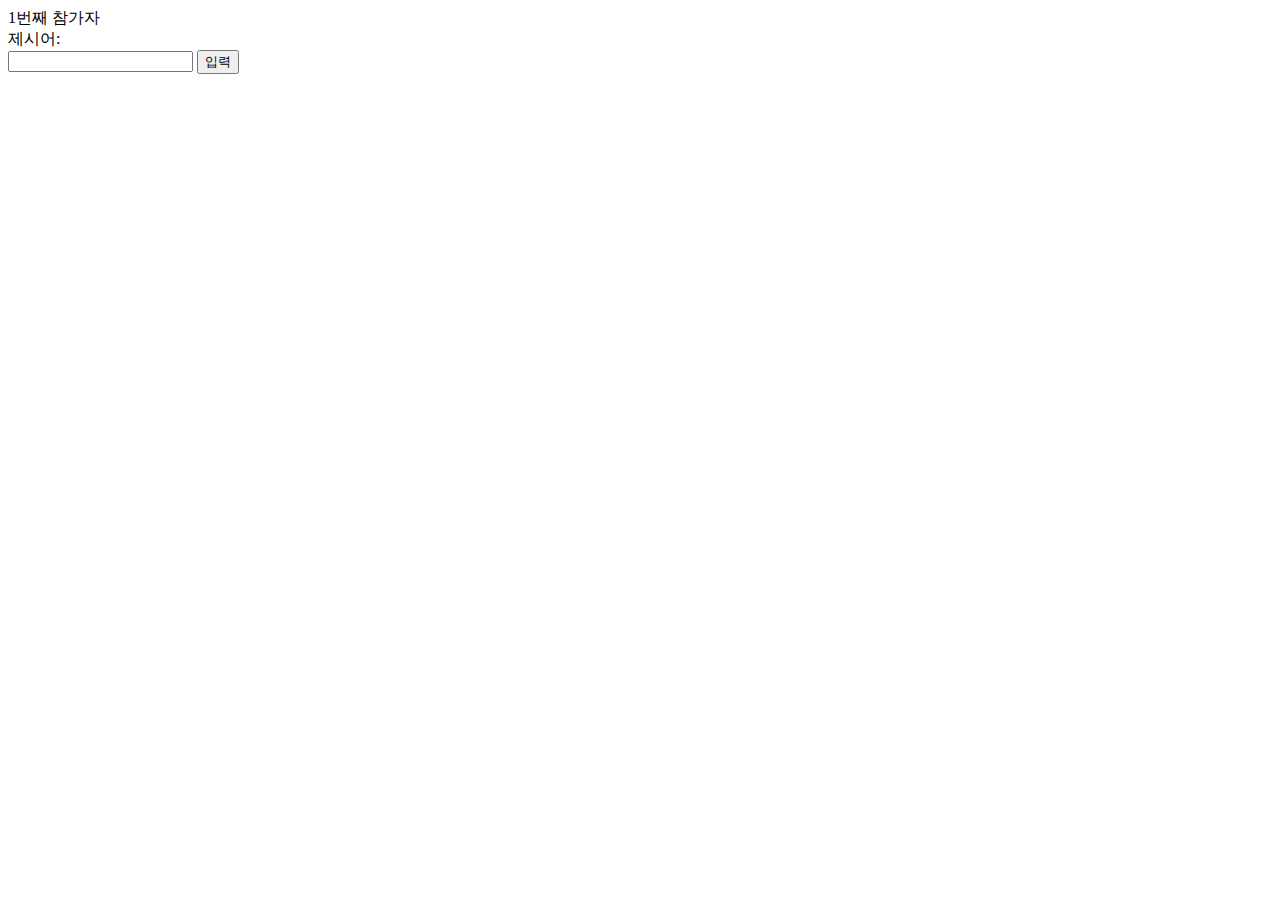
==== index.html @ 9d678be3 "feat : 기본 ui추가" ====
<!DOCTYPE html>
<html>
<head>
  <meta charset="utf-8">
  <title>끝말잇기</title>
</head>

<body>
  <div><span id="order">1</span>번째 참가자</div>
  <div>제시어: <span id="word"></span></div>
  <input type="text">
  <button>입력</button>
  <div><span id= "warning"></span></div>
  <script src = "index.js">
  </script>
</body>
</html>
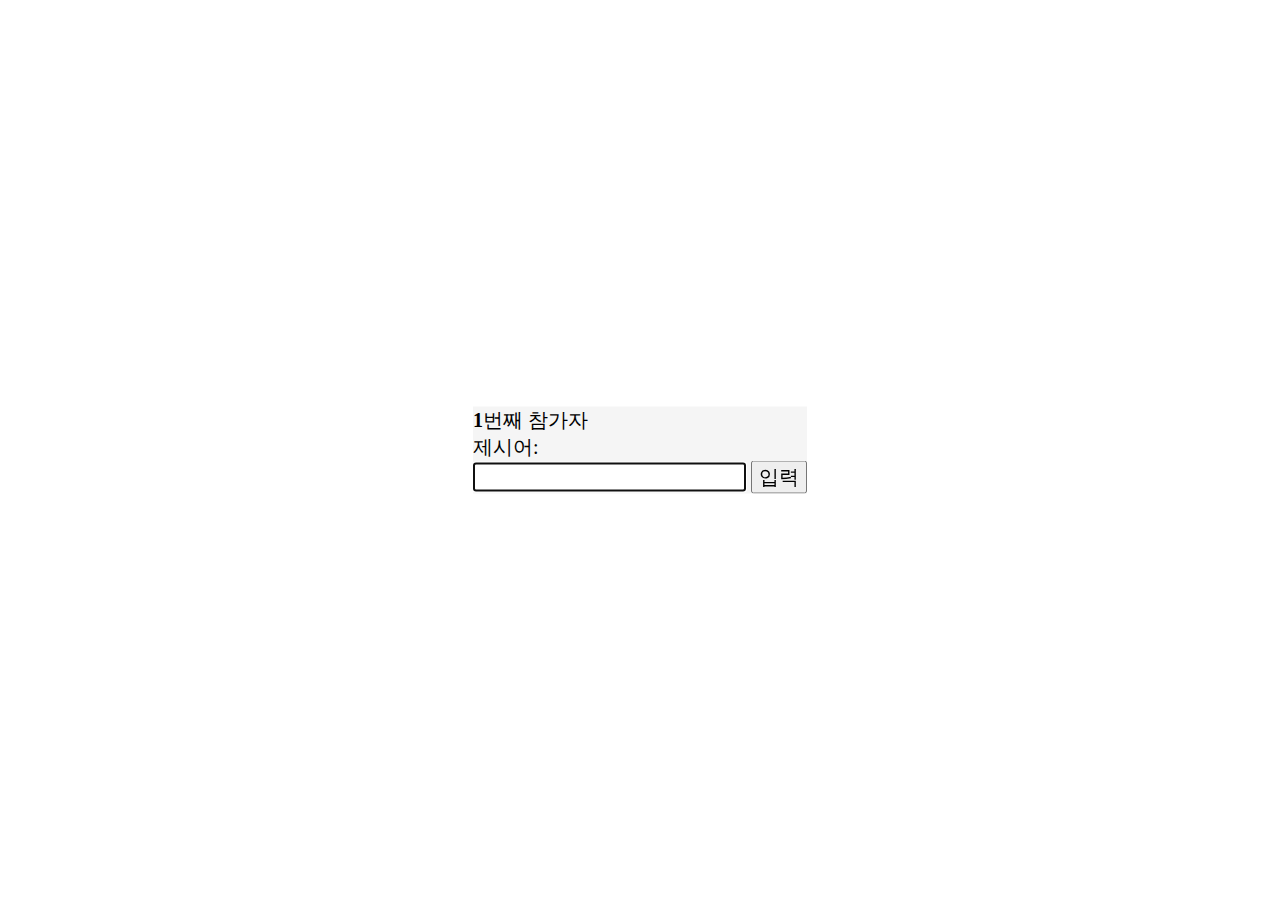
==== commit cc41f7a0: "design : 중앙 정렬 및 글 색상, focus" ====
--- a/index.html
+++ b/index.html
@@ -1,16 +1,19 @@
 <!DOCTYPE html>
 <html>
 <head>
+  <link rel="stylesheet" href="index.css">
   <meta charset="utf-8">
   <title>끝말잇기</title>
 </head>
 
 <body>
+<div id= "body_part">
   <div><span id="order">1</span>번째 참가자</div>
   <div>제시어: <span id="word"></span></div>
   <input type="text">
   <button>입력</button>
   <div><span id= "warning"></span></div>
+</div>
   <script src = "index.js">
   </script>
 </body>
--- a/index.css
+++ b/index.css
@@ -0,0 +1,19 @@
+*{
+    font-size: 20px;
+}
+#body_part{
+    position: absolute;
+    left: 50%;
+    top : 50%;
+    transform: translate(-50%, -50%);
+    background-color: whitesmoke;
+    
+}
+#warning {
+    font-weight: bold;
+    color: red;
+}
+
+#order{
+    font-weight: bold;
+}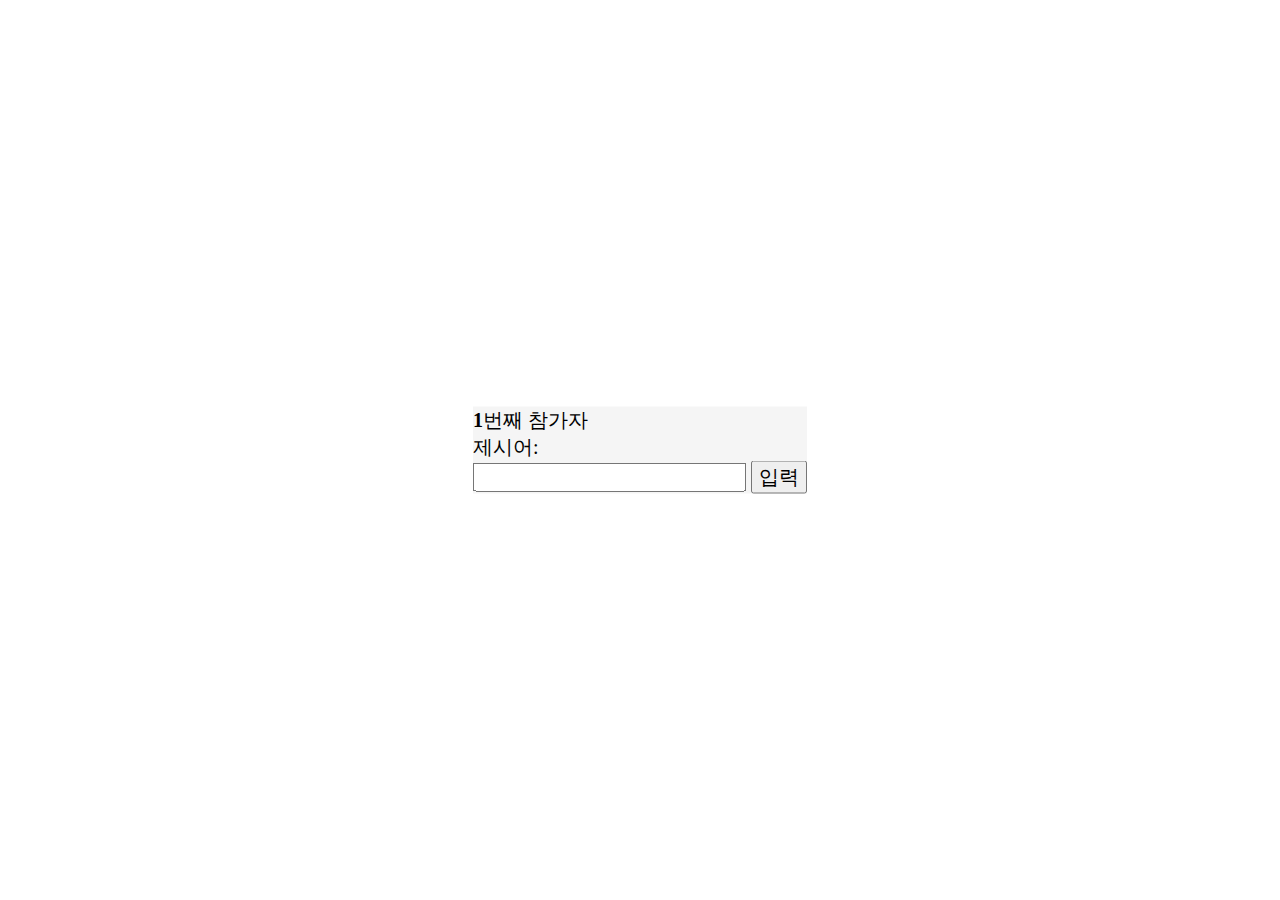
==== commit e54db511: "fix : 빈칸 제출시 정답처리" ====
--- a/index.html
+++ b/index.html
@@ -3,6 +3,7 @@
 <head>
   <link rel="stylesheet" href="index.css">
   <meta charset="utf-8">
+  <script defer src = "index.js"></script>
   <title>끝말잇기</title>
 </head>
 
@@ -10,11 +11,10 @@
 <div id= "body_part">
   <div><span id="order">1</span>번째 참가자</div>
   <div>제시어: <span id="word"></span></div>
-  <input type="text">
+  <input type="text"/>
   <button>입력</button>
   <div><span id= "warning"></span></div>
 </div>
-  <script src = "index.js">
-  </script>
+
 </body>
 </html>